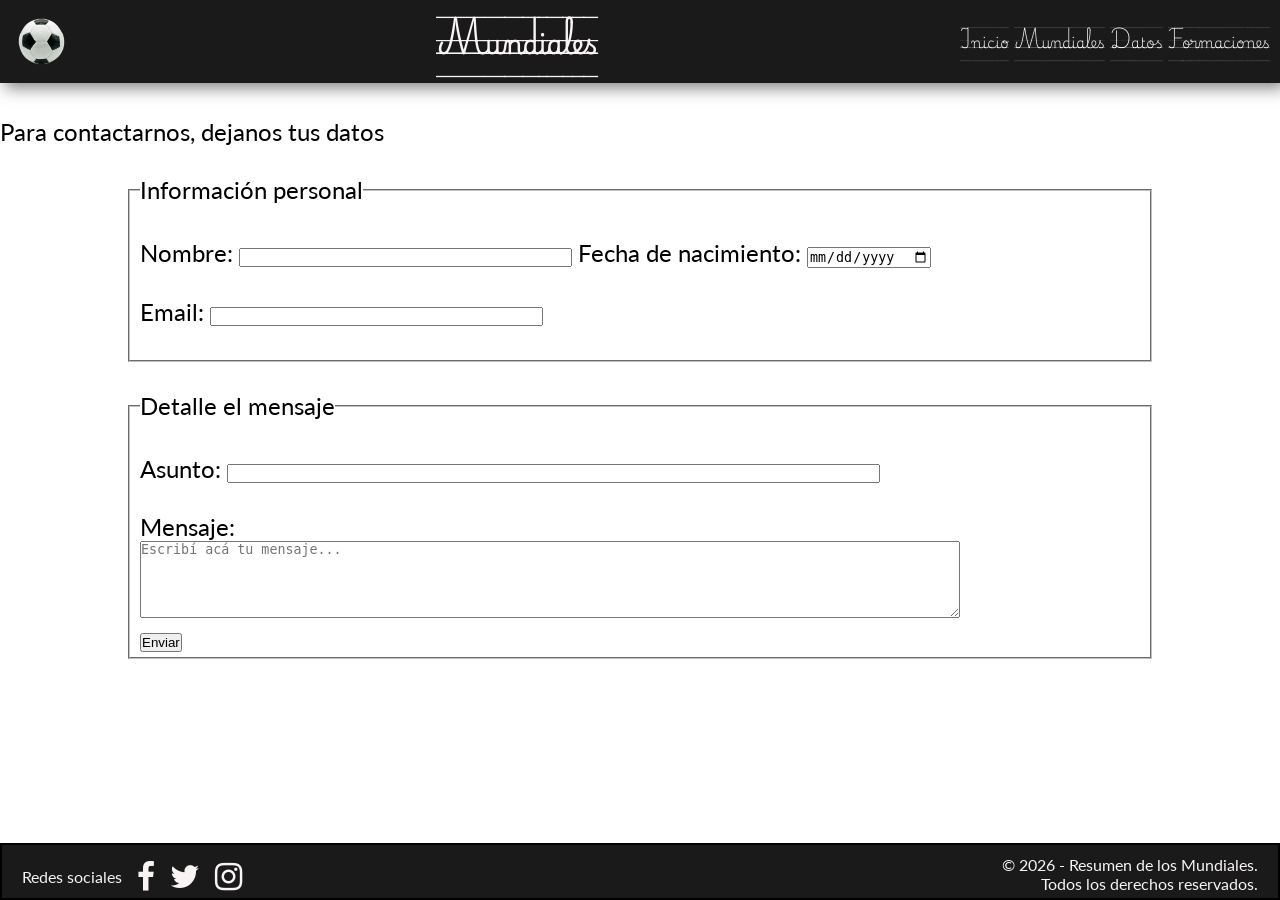
==== contacto.html @ 83b6c61f "primer subida" ====
<!DOCTYPE html>
<html lang="en">
<head>
    <meta charset="UTF-8">
    <meta name="viewport" content="width=device-width, initial-scale=1.0">
    <link rel="stylesheet" href="./CSS/index.css">
    <link href="https://fonts.googleapis.com/css2?family=Playwrite+BE+WAL+Guides&display=swap" rel="stylesheet">
    <link rel="stylesheet" href="https://cdnjs.cloudflare.com/ajax/libs/font-awesome/4.7.0/css/font-awesome.min.css">
   
    <title>Pre-Entrega- Front End - Comision 26238 - Mundiales</title>
</head>
<body>
    <header>
        <img class="logo" src="./media/pelota.png" alt="Logo">
        <h1>Mundiales</h1>
        <nav>
            <ul>
                <li class="opciones" id="opcion1"> <a href="./index.html">Inicio</a> </li>
                <li class="opciones" id="opcion5"> <a href="./mundiales.html">Mundiales</a> </li>
                <li class="opciones" id="opcion3"> <a href="mm mmm">Datos</a> </li>
                <li class="opciones" id="opcion4"> <a href="mm mmm">Formaciones</a> </li>
               
            </ul>
        </nav>
    </header>

    <main>
    <br>    
    <span> Para contactarnos, dejanos tus datos</span><br><br>

    <form action="https://formspree.io/f/mvkzorqd" method="POST">
    <fieldset>
        <legend>Información personal</legend>
        <br>
        <label for="nombre">Nombre: </label>
        <input type="text" id="nombre" name="nombre" size="40" required>
    
        <label for="fnac">Fecha de nacimiento:</label>
        <input type="date" id="fnac" name="fnac" ><br><br>
        <label for="email">Email:</label>
        <input type="email" id="email" name="email" size="40" required><br><br>
    </fieldset><br>
    <fieldset>
        <legend>Detalle el mensaje</legend><br>
        <label for="asunto">Asunto:</label>  
        <input type="text" id="asunto" name="asunto" size="80" required><br>  <br>
        
        <label for="mensaje">Mensaje:</label><br>
        <textarea id="mensaje" name="mensaje" rows="5" cols="100" placeholder="Escribí acá tu mensaje..."></textarea><br>
        <button type="submit">Enviar</button>
    </fieldset>
    </form>
    </main>

    <footer>
    <div class="seccion1">
        <div class="div-ft-redes">
            <p>Redes sociales </p>
            <i class="fa fa-facebook fa-2x"></i>
            <i class="fa fa-twitter fa-2x"></i>
            <i class="fa fa-instagram fa-2x" aria-hidden="true"></i>
        </div>
    </div>        
    <div class="seccion2"></div>
    <div class="seccion3">
        <div class="div-ft-copy">
            <p class="copyright">&copy; 2026 - Resumen de los Mundiales.</p>
            <p>Todos los derechos reservados.</p>
        </div>

    </footer>
</body>
</html>
---- CSS/index.css ----
@import url('https://fonts.googleapis.com/css2?family=Lato:ital,wght@0,100;0,300;0,400;0,700;0,900;1,100;1,300;1,400;1,700;1,900&display=swap');
*{
    margin:0px;
    padding: 0%;
    box-sizing: border-box;
}

body{
    display: grid;
    grid-template-rows: auto 1fr auto;
    min-height: 100vh; 
    width:100%;
    font-family: "lato", 'Times New Roman', "Times, serif";
    font-size:x-large;
     
    
    
}

/*header*/
header{
    width:100%;
    box-shadow: 5px 5px 15px rgba(100, 100, 100, 0.8);
    font-family: "Playwrite BE WAL Guides";
    background-color:#1a1a1a;
    color:rgb(249, 244, 244);
    font-size: 0.8rem;
    font-weight:light;
    line-height: 0.5rem;
    display:flex;
    flex-wrap: wrap;
    align-items: center;
    justify-content: space-between;
    position:sticky;
    top:0px;
    left:0px;
    z-index: 1000;
    padding:10px 10px;
    margin-bottom: 5px;
    
} 

.logo{
    width:5%;
    
}


header nav ul{

    display:flex;
    list-style-type:none;
    gap: 5px;
    justify-content: flex-end;
   
}

ul a{
    text-decoration: none;
    color:rgb(249, 244, 244);
    font-size: 0.9rem;
    padding:px;
    transition:color 0.5s ease;
}

ul a:hover{
    text-decoration:underline;
    color:yellow;
}

/*############ intro ########################*/
.intro{
    width:100%;
    
    display:grid;
    grid-template-columns: repeat(5,1fr);
    grid-template-rows: repeat(3,1fr);
    gap:0.6px;
    background-color: black;
   
    }

.intro div {
    width: 100%;
    height: 100%;
    overflow: hidden; 
    background-color: black; 
}
.msj{    
    grid-column: span 3;
    display: flex;
    flex-direction: column; 
    align-items: center;
    justify-content: center;
    
}
.msj h1 {
    color: white;
    margin: 0;
    font-size:2rem;
    text-align: center;
}


.intro img{
    width:100%;
    height: 100%;
    object-fit: cover; 
    object-position:center;
    filter: brightness(60%);
    transition: transform 0.4s ease, filter 0.4s ease;
    background-color: black;
}

.intro img:hover {
  filter: brightness(90%); 
  transform: scale(1.02);   
}
/*############ mundiales ###############*/
.contenedor-etiquetas{
    display: flex;
    flex-wrap: wrap;
    justify-content: center;
    
    border:3px solid rgb(1, 120, 20);
    
}

.etiqueta {
    display: flex;
    flex-direction: column;
    align-items: center;
    
    border:4px solid black;
    width: 25%;
    min-width: 40px;
    height: auto;
    background-color:violet;
   
} 

.etiqueta p{
    border:2px solid yellow;
    text-align: center; 
    font-size: 1.3rem;
    font-weight: bold;
    margin: 0 0 15px 0;
    color: #333333;
    width:100%;
    background-color: grey;

}

.banner{
    border:2px solid yellow;
    width:40%;
    height:auto;
    margin-bottom: 5px;
}

.etiqueta div{
    text-align: center;
}
.bandera{
    border:2px solid yellow;
    width:20%;
    height:auto;
    margin-bottom: 5px;
        
}


.campeon{
    border:2px solid yellow;
    width:55%;
    height:auto;
    margin-bottom: 5px;
    
}

.boton{
    width:30%;
    border-radius: 5px;
    margin-bottom: 5px;
    cursor:pointer;
    
}

footer{
    display:grid;
    grid-template-columns: 1fr auto 1fr;
    align-items: end;
    justify-content: space-between;
      background-color:#1a1a1a;
    border:2px solid;
    
}

footer > div{
   
    width:100%;
    
    padding:5px 20px;
    margin-top: 5px;
  
    color:rgb(249, 244, 244);
    font-size: 1rem;
    font-weight:light;
    line-height: 0.5rem;
}

.div-ft-redes{
    display: flex;
    font-size: 1rem;
    justify-content: start;
    align-items: end;
    gap:15px;

}

.div-ft-copy{
    display: flex;
    flex-direction: column;
    justify-content: end;
    align-items: end;
   
    color:rgb(249, 244, 244);
    font-size: 1rem;
    line-height: 1.2rem;
    font-weight:light;
        
}
.div-ft-redes p{
    align-self: center;
    
}
fieldset{
    max-width: 80vw;
     padding: 5px 10px;
    justify-content: center;
    margin: 0 auto; 
}


@media (max-width: 780px) {
html{
    font-size: 10px;
}   
header nav ul{
    display:flex;
    flex-direction: column;
    list-style-type:none;
    gap: 5px;
    justify-content: flex-start;
}
.intro{
    grid-template-columns: repeat(3,1fr);
    grid-template-rows: repeat(5,1fr);
}
}
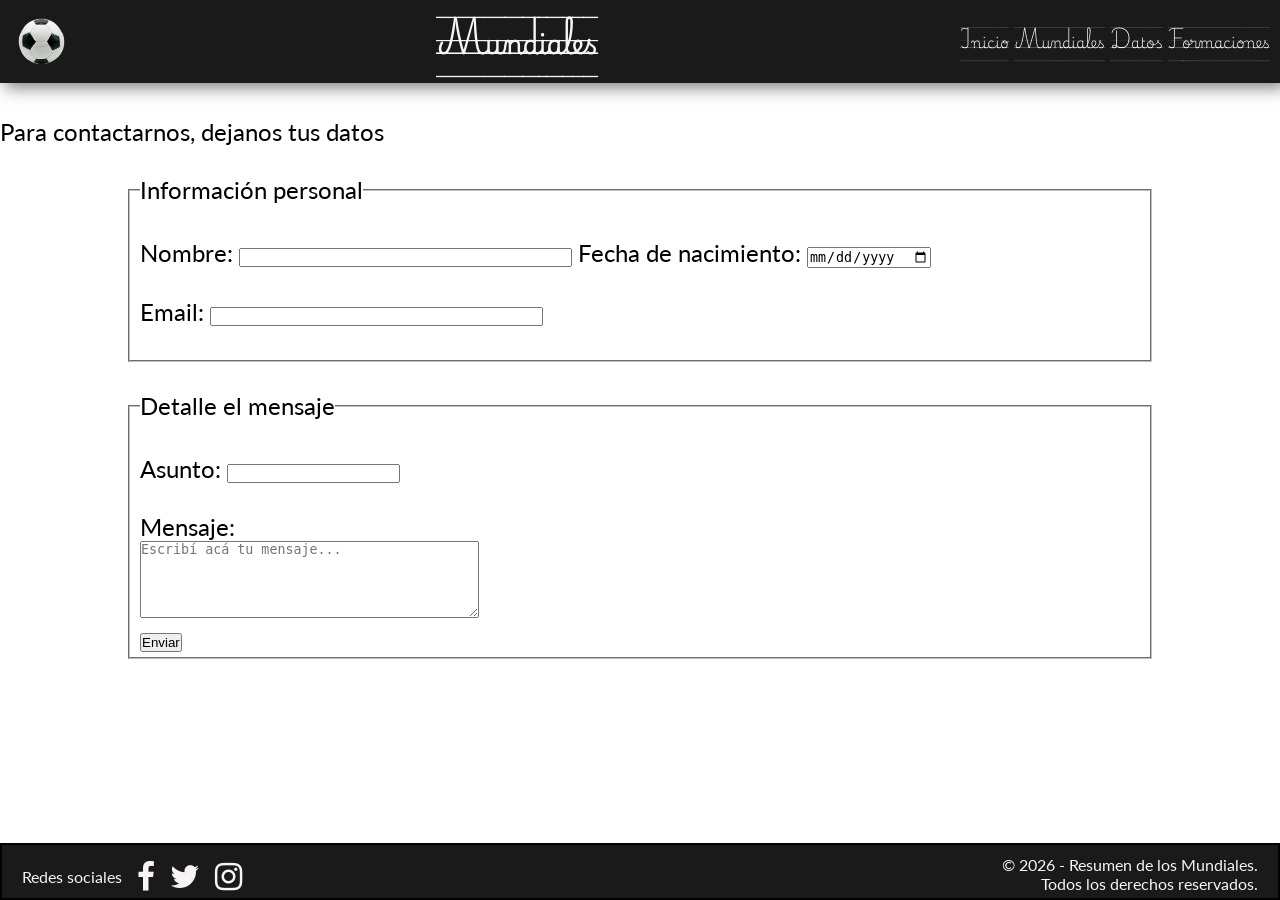
==== commit 42afc838: "cambio contacto.html" ====
--- a/contacto.html
+++ b/contacto.html
@@ -43,10 +43,10 @@
     <fieldset>
         <legend>Detalle el mensaje</legend><br>
         <label for="asunto">Asunto:</label>  
-        <input type="text" id="asunto" name="asunto" size="80" required><br>  <br>
+        <input type="text" id="asunto" name="asunto"  required><br>  <br>
         
         <label for="mensaje">Mensaje:</label><br>
-        <textarea id="mensaje" name="mensaje" rows="5" cols="100" placeholder="Escribí acá tu mensaje..."></textarea><br>
+        <textarea id="mensaje" name="mensaje" rows="5" cols="40" placeholder="Escribí acá tu mensaje..."></textarea><br>
         <button type="submit">Enviar</button>
     </fieldset>
     </form>
--- a/CSS/index.css
+++ b/CSS/index.css
@@ -236,7 +236,7 @@
 }
 fieldset{
     max-width: 80vw;
-     padding: 5px 10px;
+    padding: 5px 10px;
     justify-content: center;
     margin: 0 auto; 
 }
@@ -257,4 +257,11 @@
     grid-template-columns: repeat(3,1fr);
     grid-template-rows: repeat(5,1fr);
 }
+
+fieldset{
+    font-size: 0.8rem;
+    padding: 5px 10px;
+    justify-content: center;
+    margin: 0 auto; 
+}
 }
